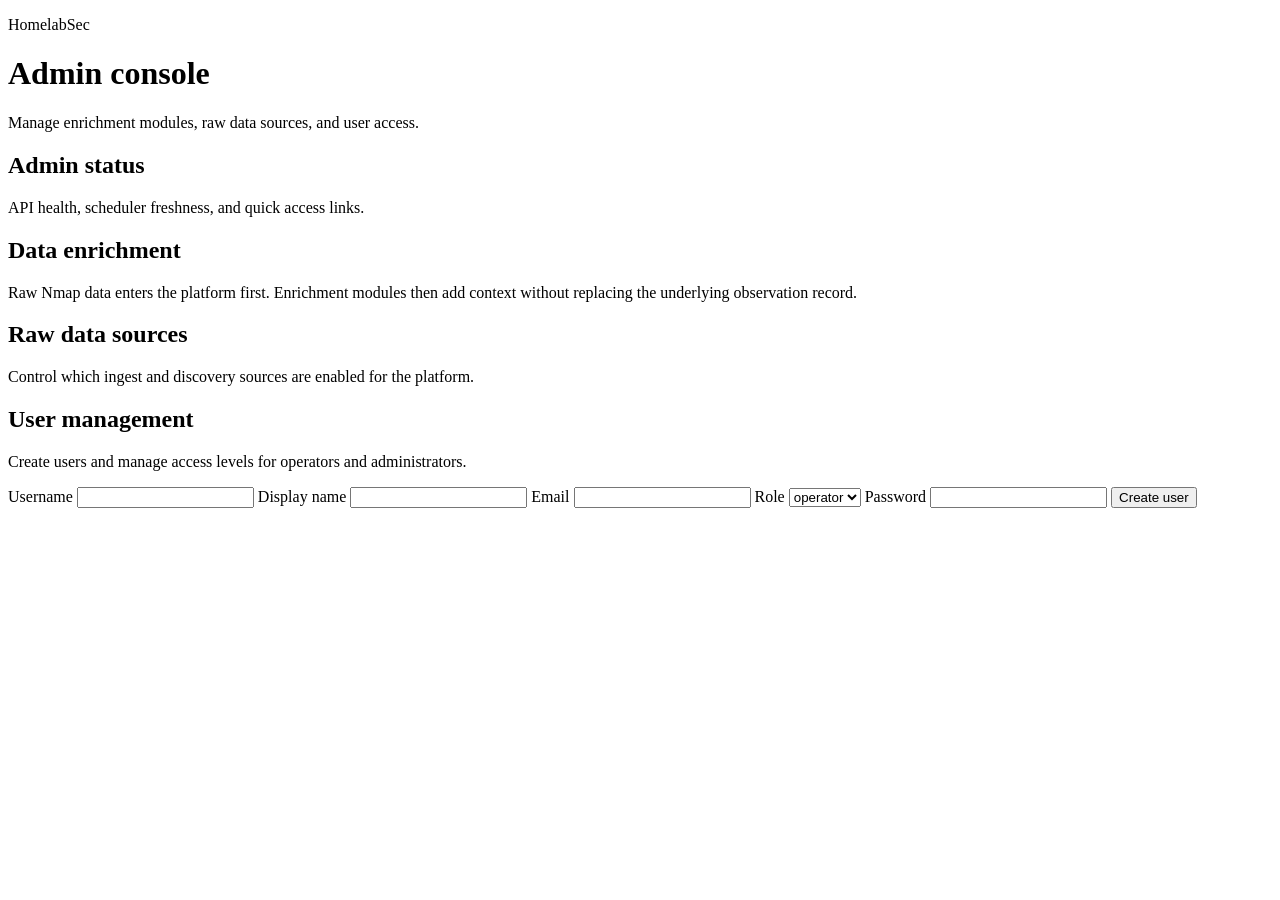
==== frontend/admin.html @ 5165a4bb "fingerbank integration" ====
<!doctype html>
<html lang="en">
  <head>
    <meta charset="UTF-8" />
    <meta name="viewport" content="width=device-width, initial-scale=1.0" />
    <title>HomelabSec Admin Console</title>
    <link rel="stylesheet" href="/styles.css" />
  </head>
  <body>
    <div class="shell">
      <header class="hero">
        <div>
          <p class="eyebrow">HomelabSec</p>
          <h1>Admin console</h1>
          <p class="lede">Manage enrichment modules, raw data sources, and user access.</p>
        </div>
        <div class="hero-side">
          <div id="page-nav"></div>
          <div id="profile-menu"></div>
        </div>
      </header>

      <main class="layout">
        <section class="panel admin-panel">
          <div class="section-heading">
            <h2>Admin status</h2>
            <p>API health, scheduler freshness, and quick access links.</p>
          </div>
          <div id="admin-status" class="stack-list"></div>
        </section>

        <section class="panel panel-wide">
          <div class="section-heading">
            <div>
              <h2>Data enrichment</h2>
              <p>Raw Nmap data enters the platform first. Enrichment modules then add context without replacing the underlying observation record.</p>
            </div>
          </div>
          <div id="module-list" class="stack-list"></div>
        </section>

        <section class="panel panel-wide">
          <div class="section-heading">
            <h2>Raw data sources</h2>
            <p>Control which ingest and discovery sources are enabled for the platform.</p>
          </div>
          <div id="source-list" class="stack-list"></div>
        </section>

        <section class="panel panel-wide">
          <div class="section-heading">
            <h2>User management</h2>
            <p>Create users and manage access levels for operators and administrators.</p>
          </div>
          <form id="create-user-form" class="auth-form auth-form-inline">
            <label>
              <span>Username</span>
              <input id="new-user-username" type="text" required />
            </label>
            <label>
              <span>Display name</span>
              <input id="new-user-display-name" type="text" required />
            </label>
            <label>
              <span>Email</span>
              <input id="new-user-email" type="email" />
            </label>
            <label>
              <span>Role</span>
              <select id="new-user-role">
                <option value="operator">operator</option>
                <option value="admin">admin</option>
              </select>
            </label>
            <label>
              <span>Password</span>
              <input id="new-user-password" type="password" required />
            </label>
            <button id="create-user-submit" class="refresh-button" type="submit">Create user</button>
          </form>
          <div id="user-message" class="empty-state auth-success" hidden></div>
          <div id="user-list" class="stack-list"></div>
        </section>
      </main>
    </div>
    <script src="/auth.js"></script>
    <script src="/admin.js"></script>
  </body>
</html>
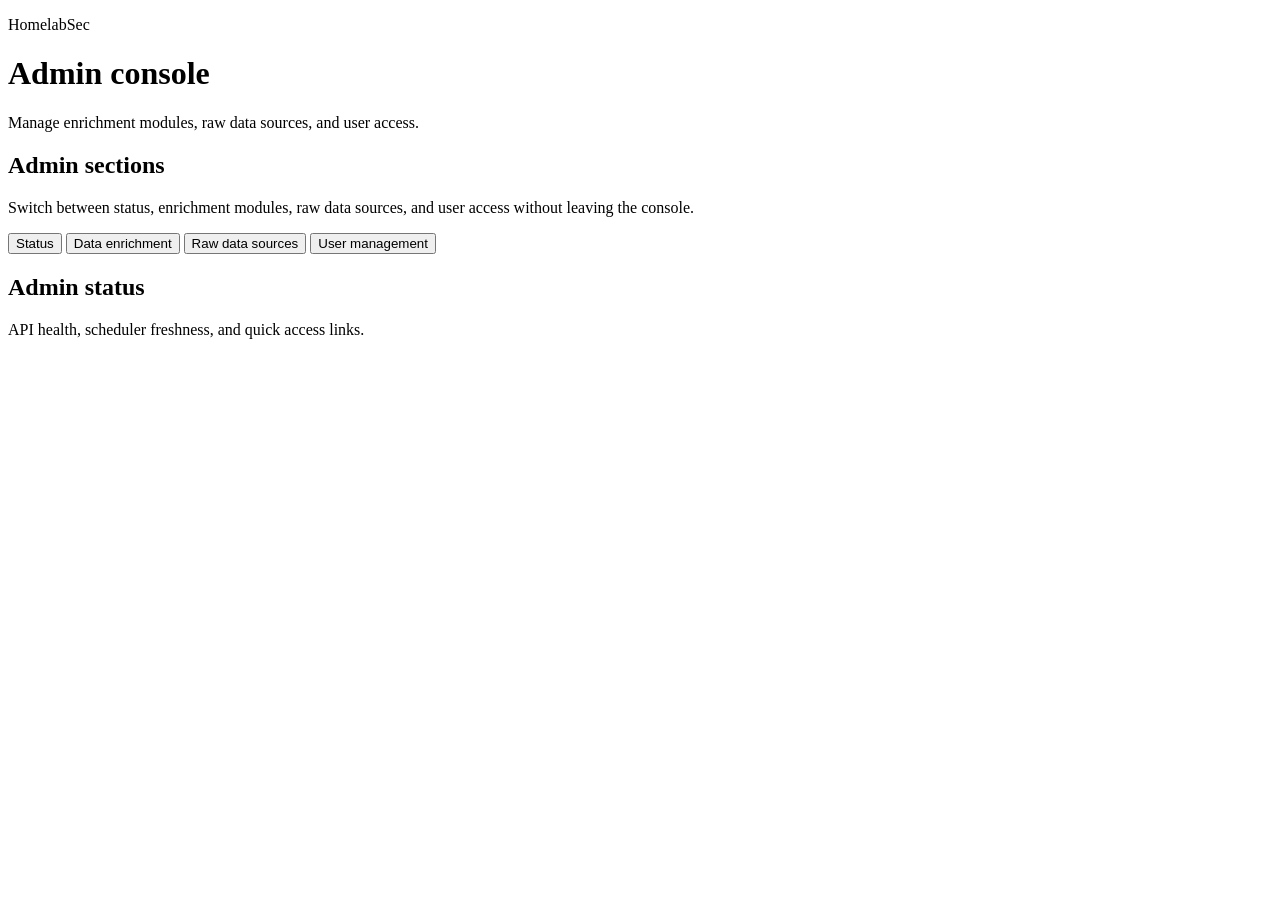
==== commit dd9800a0: "feat: add UAT monitoring and remediation workflow - Add UAT compose/deployment docs and access helpe" ====
--- a/frontend/admin.html
+++ b/frontend/admin.html
@@ -4,7 +4,7 @@
     <meta charset="UTF-8" />
     <meta name="viewport" content="width=device-width, initial-scale=1.0" />
     <title>HomelabSec Admin Console</title>
-    <link rel="stylesheet" href="/styles.css" />
+    <link rel="stylesheet" href="/styles.css?v=admin-links-20260604" />
   </head>
   <body>
     <div class="shell">
@@ -20,8 +20,23 @@
         </div>
       </header>
 
-      <main class="layout">
-        <section class="panel admin-panel">
+      <main class="layout admin-tab-layout">
+        <section class="panel panel-wide admin-tabs-shell">
+          <div class="section-heading">
+            <div>
+              <h2>Admin sections</h2>
+              <p>Switch between status, enrichment modules, raw data sources, and user access without leaving the console.</p>
+            </div>
+          </div>
+          <div class="admin-tab-list" role="tablist" aria-label="Admin console sections">
+            <button id="admin-tab-status" class="admin-tab-button is-active" type="button" role="tab" aria-selected="true" aria-controls="admin-panel-status" tabindex="0" data-admin-tab-target="status">Status</button>
+            <button id="admin-tab-enrichment" class="admin-tab-button" type="button" role="tab" aria-selected="false" aria-controls="admin-panel-enrichment" tabindex="-1" data-admin-tab-target="enrichment">Data enrichment</button>
+            <button id="admin-tab-sources" class="admin-tab-button" type="button" role="tab" aria-selected="false" aria-controls="admin-panel-sources" tabindex="-1" data-admin-tab-target="sources">Raw data sources</button>
+            <button id="admin-tab-users" class="admin-tab-button" type="button" role="tab" aria-selected="false" aria-controls="admin-panel-users" tabindex="-1" data-admin-tab-target="users">User management</button>
+          </div>
+        </section>
+
+        <section id="admin-panel-status" class="panel panel-wide admin-panel admin-tab-panel is-active" role="tabpanel" aria-labelledby="admin-tab-status" data-admin-tab-panel="status">
           <div class="section-heading">
             <h2>Admin status</h2>
             <p>API health, scheduler freshness, and quick access links.</p>
@@ -29,7 +44,7 @@
           <div id="admin-status" class="stack-list"></div>
         </section>
 
-        <section class="panel panel-wide">
+        <section id="admin-panel-enrichment" class="panel panel-wide admin-tab-panel" role="tabpanel" aria-labelledby="admin-tab-enrichment" data-admin-tab-panel="enrichment" hidden>
           <div class="section-heading">
             <div>
               <h2>Data enrichment</h2>
@@ -39,7 +54,7 @@
           <div id="module-list" class="stack-list"></div>
         </section>
 
-        <section class="panel panel-wide">
+        <section id="admin-panel-sources" class="panel panel-wide admin-tab-panel" role="tabpanel" aria-labelledby="admin-tab-sources" data-admin-tab-panel="sources" hidden>
           <div class="section-heading">
             <h2>Raw data sources</h2>
             <p>Control which ingest and discovery sources are enabled for the platform.</p>
@@ -47,7 +62,7 @@
           <div id="source-list" class="stack-list"></div>
         </section>
 
-        <section class="panel panel-wide">
+        <section id="admin-panel-users" class="panel panel-wide admin-tab-panel" role="tabpanel" aria-labelledby="admin-tab-users" data-admin-tab-panel="users" hidden>
           <div class="section-heading">
             <h2>User management</h2>
             <p>Create users and manage access levels for operators and administrators.</p>
@@ -83,7 +98,7 @@
         </section>
       </main>
     </div>
-    <script src="/auth.js"></script>
-    <script src="/admin.js"></script>
+    <script src="/auth.js?v=admin-links-20260604"></script>
+    <script src="/admin.js?v=admin-links-20260604"></script>
   </body>
 </html>
